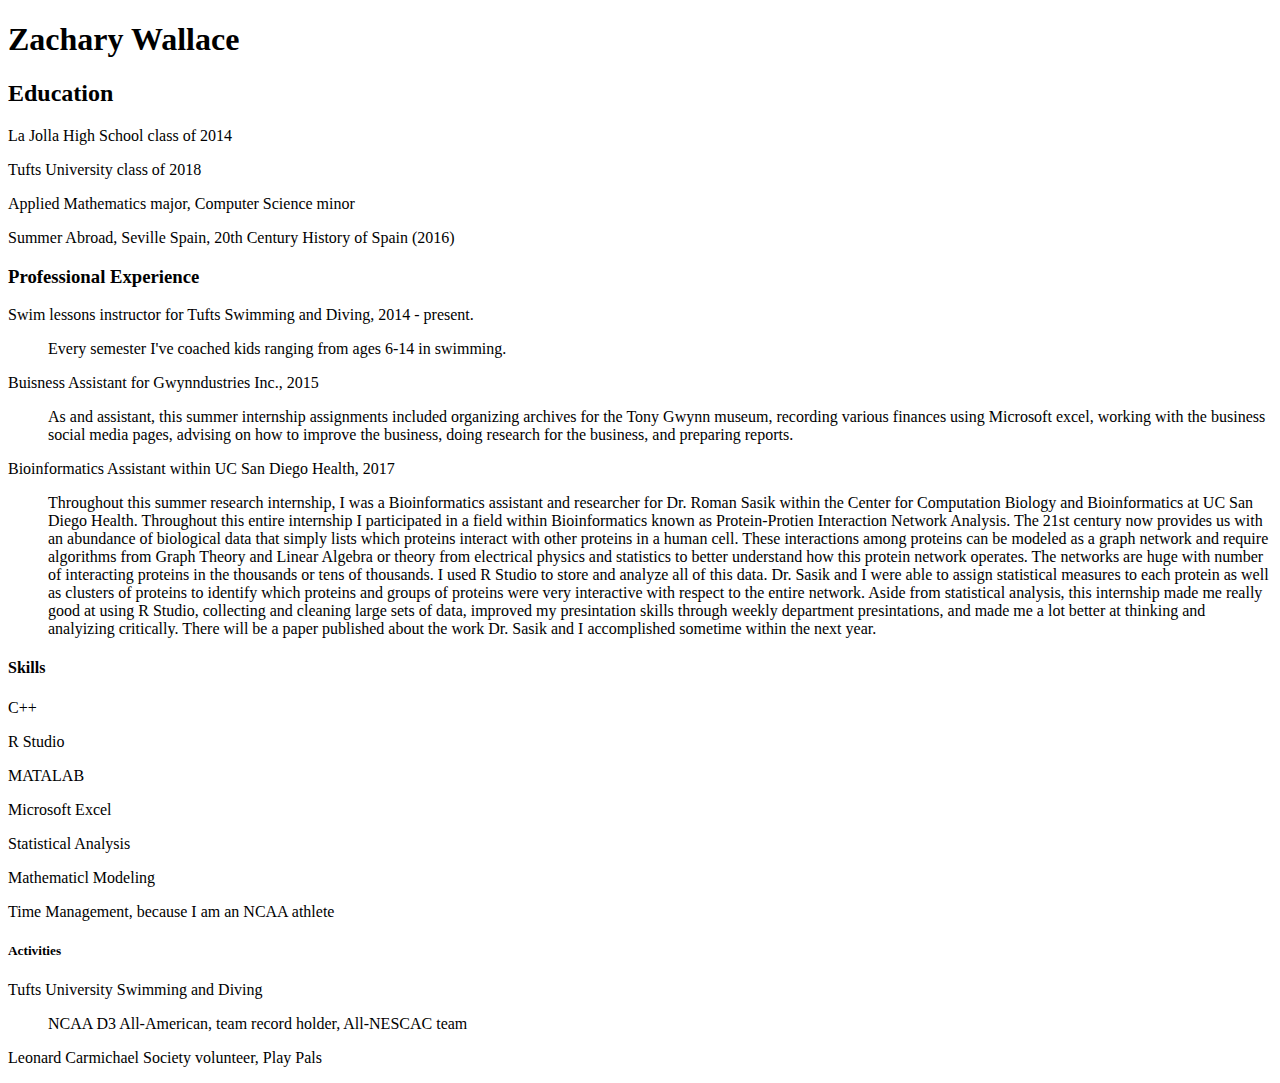
==== resume.html @ ea9a40ed "The resume commit" ====
<!DOCTYPE html>

<html>
	<header>
	<title>My Resume</title>
	<link href = "style.css" rel = "stylesheet" />
	</header>
	
	<body id = "resume_bod">
	<h1>Zachary Wallace</h1>
	
	<h2 id = "resume">Education</h2>
	<p>La Jolla High School class of 2014</p>
	<p>Tufts University class of 2018</p>
	<p>Applied Mathematics major, Computer Science minor</p>
	<p>Summer Abroad, Seville Spain, 20th Century History of Spain (2016)</p>
	
	<h3 id = "resume">Professional Experience</h3>
	<p>Swim lessons instructor for Tufts Swimming and Diving, 2014 - present.
	<ol>Every semester I've coached kids ranging from ages 6-14 in swimming.</ol></p>
	<p>Buisness Assistant for Gwynndustries Inc., 2015
	<ol>As and assistant, this summer internship assignments included organizing archives 
	for the Tony Gwynn museum, recording various finances using Microsoft excel, working 
	with the business social media pages, advising on how to improve the business, doing 
	research for the business, and preparing reports.</ol></p>
	<p>Bioinformatics Assistant within UC San Diego Health, 2017
	<ol>Throughout this summer research internship, I was a Bioinformatics assistant
	and researcher for Dr. Roman Sasik within the Center for Computation Biology
	and Bioinformatics at UC San Diego Health.  Throughout this entire internship
	I participated in a field within Bioinformatics known as Protein-Protien Interaction
	Network Analysis. The  21st century now provides us with an abundance of biological
	data that simply lists which proteins interact with other proteins in a human cell.
	These interactions among proteins can be modeled as a graph network and require
	algorithms from Graph Theory and Linear Algebra or theory from electrical physics
	and statistics to better understand how this protein network operates.  The networks
	are huge with number of interacting proteins in the thousands or tens of thousands.
	I used R Studio to store and analyze all of this data.  Dr. Sasik and I were able to
	assign statistical measures to each protein as well as clusters of proteins to identify
	which proteins and groups of proteins were very interactive with respect to the entire
	network. Aside from statistical analysis, this internship made me really good at using
	R Studio, collecting and cleaning large sets of data, improved my presintation skills 
	through weekly department presintations, and made me a lot better at thinking and
	analyizing critically.  There will be a paper published about the work Dr. Sasik
	and I accomplished sometime within the next year.</ol></p>
	
	<h4 id = "resume">Skills</h4>
	<p>C++</p>
	<p>R Studio</p>
	<p>MATALAB</p>
	<p>Microsoft Excel</p>
	<p>Statistical Analysis</p>
	<p>Mathematicl Modeling</p>
	<p>Time Management, because I am an NCAA athlete</p>
	
	<h5 id = "resume">Activities</h5>
	<p>Tufts University Swimming and Diving
	<ol>NCAA D3 All-American, team record holder, All-NESCAC team</ol></p>
	<p>Leonard Carmichael Society volunteer, Play Pals</p>
	 
	</body>
</html>
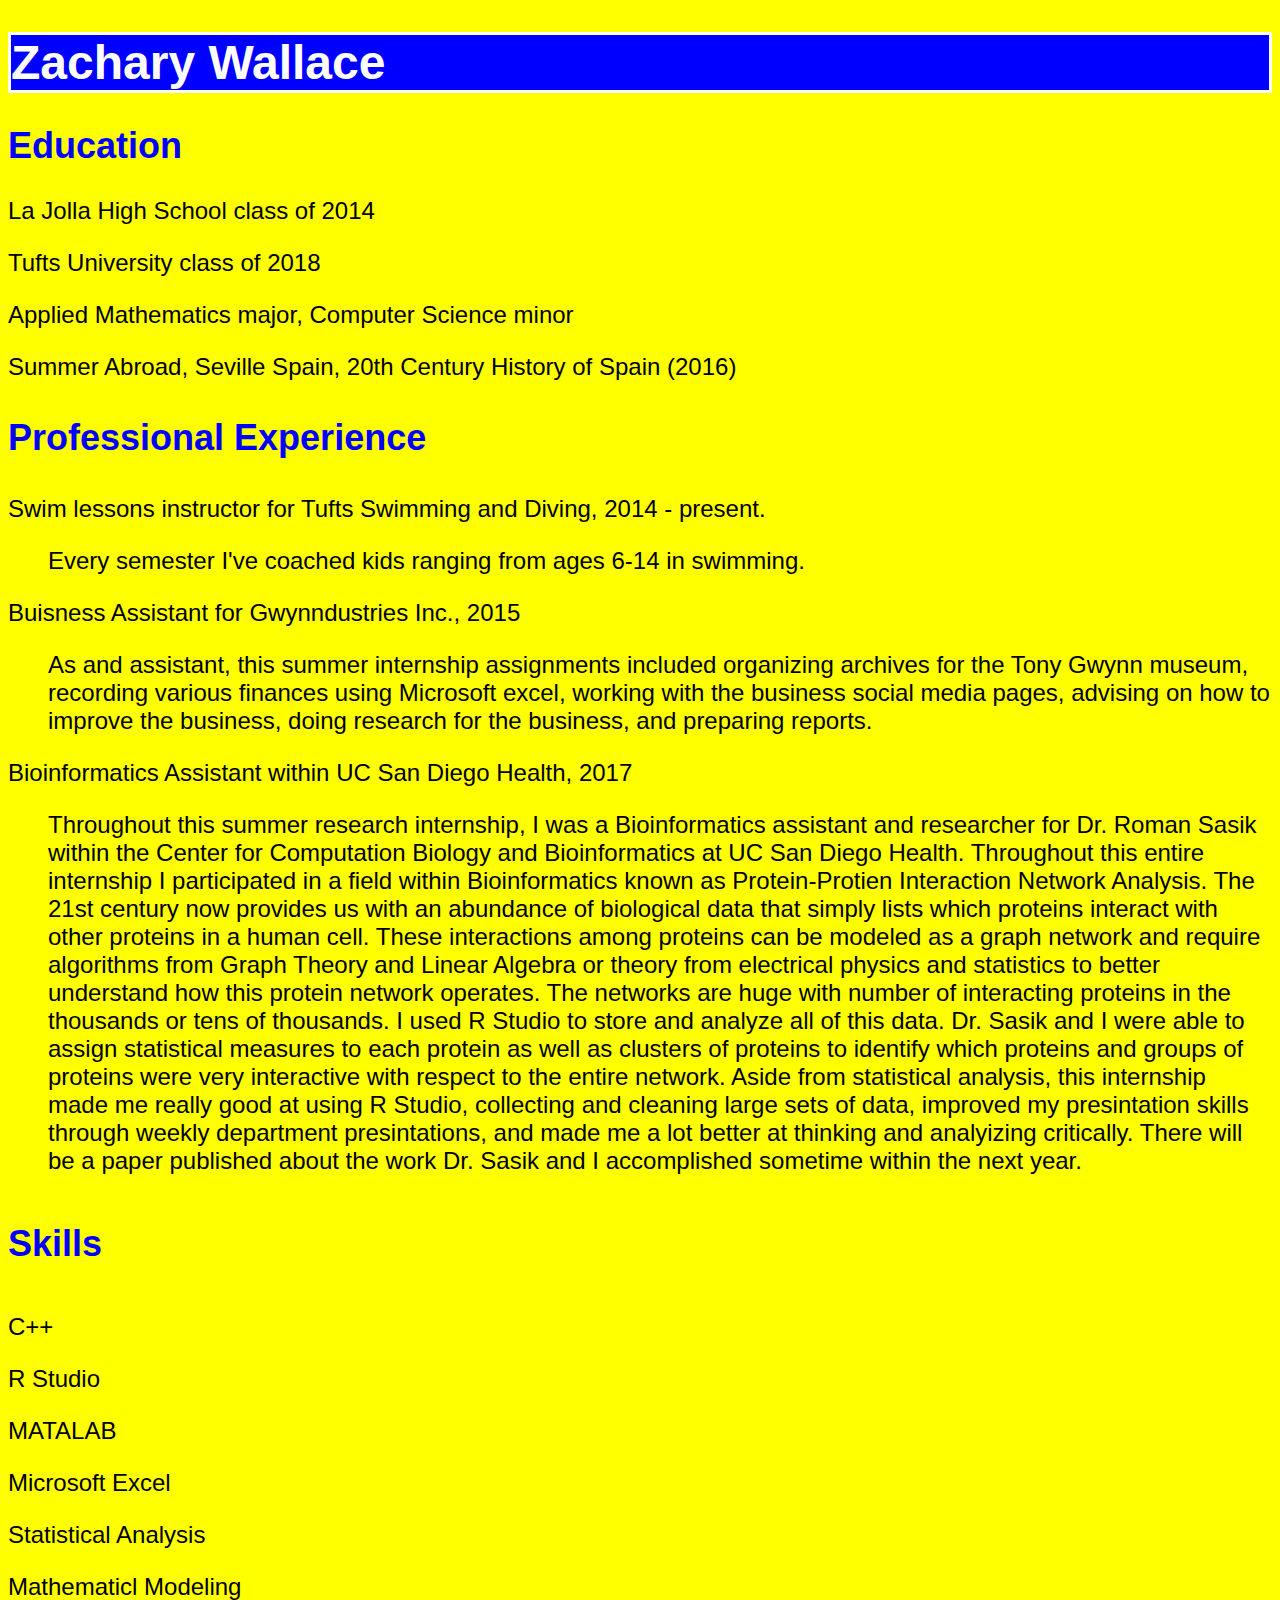
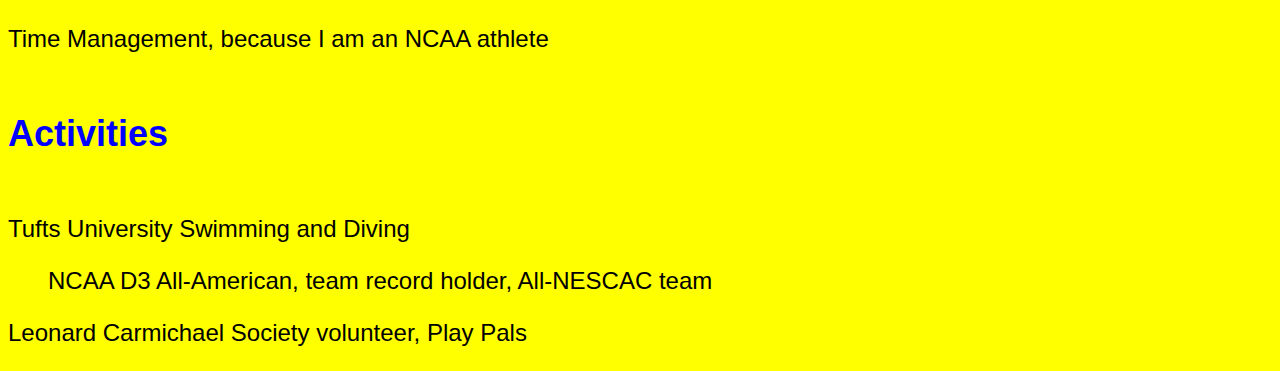
==== commit eaeb47ec: "Update resume.html" ====
--- a/resume.html
+++ b/resume.html
@@ -1,10 +1,10 @@
 <!DOCTYPE html>
 
 <html>
-	<header>
+	<head>
 	<title>My Resume</title>
 	<link href = "style.css" rel = "stylesheet" />
-	</header>
+	</head>
 	
 	<body id = "resume_bod">
 	<h1>Zachary Wallace</h1>
--- a/style.css
+++ b/style.css
@@ -0,0 +1,62 @@
+/* This is my styling sheet for my website */
+
+body {
+	font-family: Helvetica,Arial,sans-serif;
+	background-color: red;
+}
+
+h1 {
+	text-align: left;
+	font-size: 48px;
+	color: white;
+	border-style: solid;
+	background-color: blue;
+	font-family: "Arial";
+}
+
+p {
+	font-size: 24px;
+	color: black;
+	font-family: "Arial";
+}
+
+ol {
+	font-size: 24px;
+	color: black;
+	font-family: "Arial";
+}
+
+#index {
+	font-size: 48px;
+	color:black;
+	font-family: "Arial";
+}
+
+#image {
+	text-align: left;
+	font-family: "Arial";
+	max-width: 50%;
+	max-height: 50%;
+}
+
+#resume {
+	text-align: left;
+	font-size: 36px;
+	color: blue;
+	font-family: "Arial";
+}
+
+#resume_bod {
+	background-color: yellow;
+}
+
+#bio_bod {
+	background-color: green;
+}	 
+
+#bio_p {
+	color: white;
+	font-family: "Arial";
+	font-size: 24px;
+}
+	
